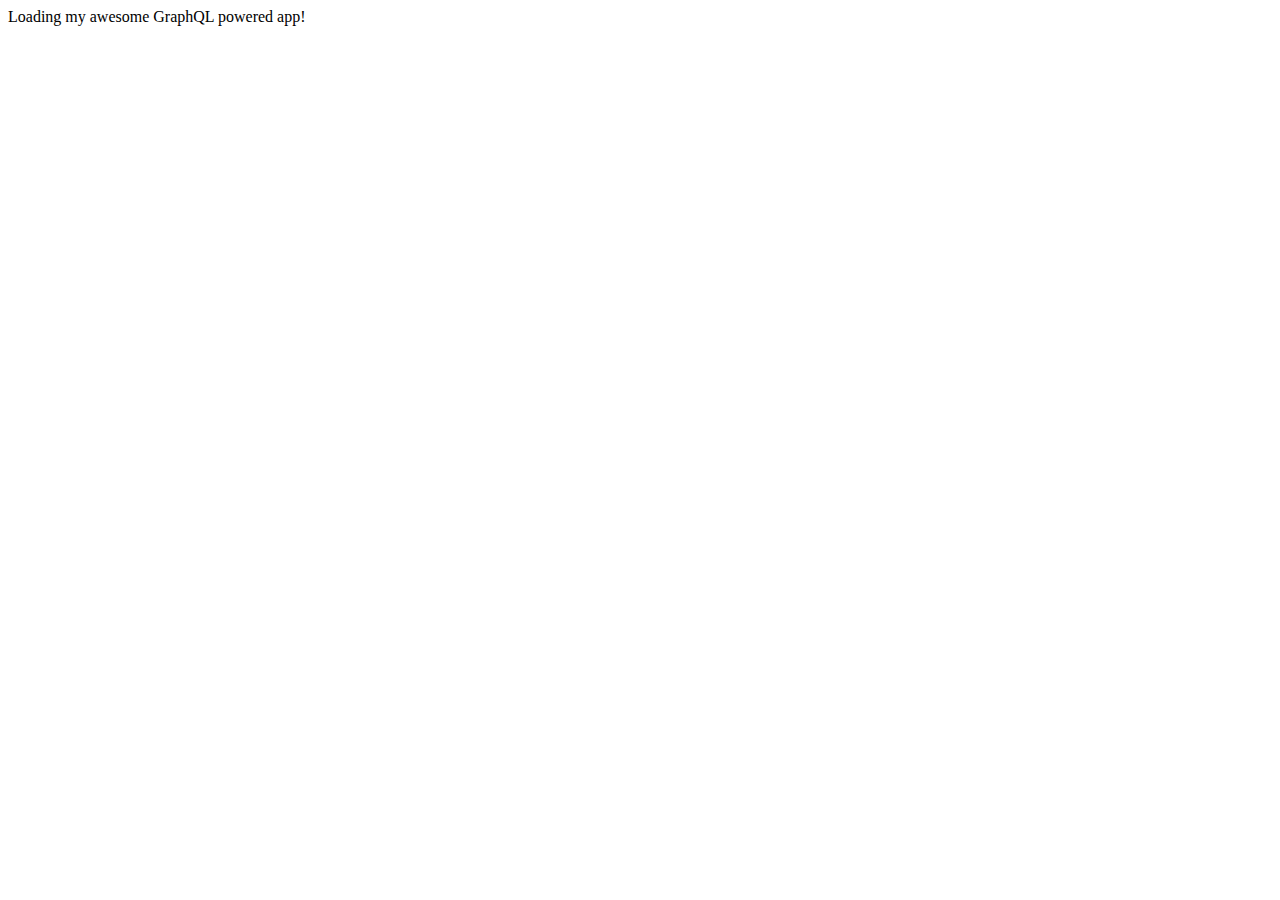
==== angular2-apollo/index.html @ e41aa5b0 "Both sites" ====
<!doctype html>
<html>
  <head>
    <meta charset="utf-8">
    <title>The Angular2 & Apollo Client Starter Kit</title>
    <link rel="icon" type="image/x-icon" href="/img/favicon.ico">

    <base href="/">
  <link href="/css/app.8c4a3916a0685a9554aa.css" rel="stylesheet"></head>
  <body>
    <my-app>Loading my awesome GraphQL powered app!</my-app>
  <script type="text/javascript" src="/js/polyfills.8c4a3916a0685a9554aa.js"></script><script type="text/javascript" src="/js/vendor.8c4a3916a0685a9554aa.js"></script><script type="text/javascript" src="/js/app.8c4a3916a0685a9554aa.js"></script></body>
</html>
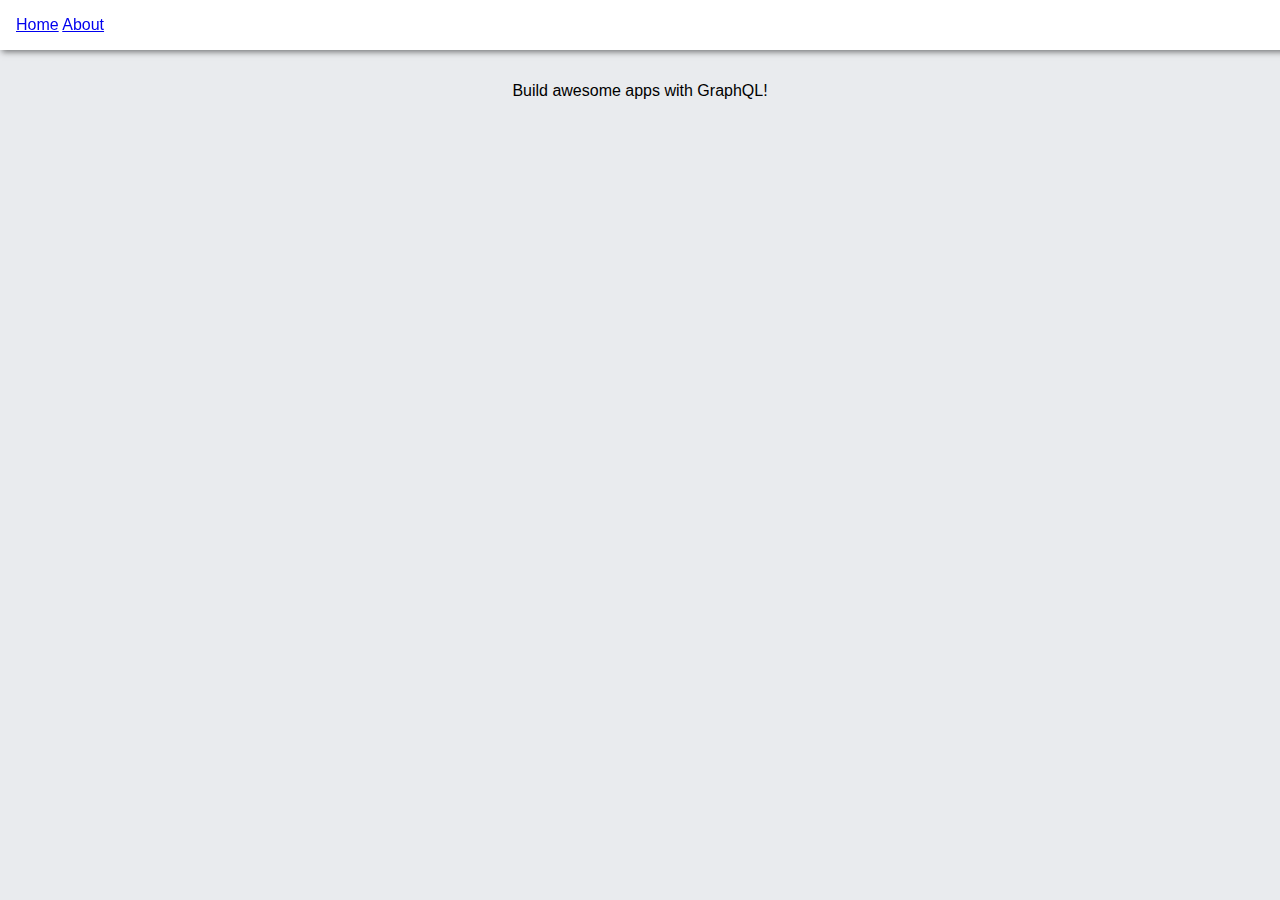
==== commit 6abefa54: "Update" ====
--- a/angular2-apollo/index.html
+++ b/angular2-apollo/index.html
@@ -6,8 +6,8 @@
     <link rel="icon" type="image/x-icon" href="/img/favicon.ico">
 
     <base href="/">
-  <link href="/css/app.8c4a3916a0685a9554aa.css" rel="stylesheet"></head>
+  <link href="/angular2-apollo/css/app.8c4a3916a0685a9554aa.css" rel="stylesheet"></head>
   <body>
     <my-app>Loading my awesome GraphQL powered app!</my-app>
-  <script type="text/javascript" src="/js/polyfills.8c4a3916a0685a9554aa.js"></script><script type="text/javascript" src="/js/vendor.8c4a3916a0685a9554aa.js"></script><script type="text/javascript" src="/js/app.8c4a3916a0685a9554aa.js"></script></body>
+  <script type="text/javascript" src="/angular2-apollo/js/polyfills.8c4a3916a0685a9554aa.js"></script><script type="text/javascript" src="/angular2-apollo/js/vendor.8c4a3916a0685a9554aa.js"></script><script type="text/javascript" src="/angular2-apollo/js/app.8c4a3916a0685a9554aa.js"></script></body>
 </html>
--- a/angular2-apollo/css/app.8c4a3916a0685a9554aa.css
+++ b/angular2-apollo/css/app.8c4a3916a0685a9554aa.css
@@ -0,0 +1,2 @@
+body{background:#e9ebee;color:#000;font-family:Arial,Helvetica,sans-serif}a{cursor:pointer}.panel{margin:15px;padding:15px;background:#fff}.btn,.panel{box-shadow:inset 0 1px #fff,0 1px 3px rgba(34,25,25,.4)}.btn{display:inline-block;margin-top:5px;font-weight:400;text-align:center;vertical-align:middle;-ms-touch-action:manipulation;touch-action:manipulation;cursor:pointer;background-image:none;border:1px solid transparent;white-space:nowrap;padding:6px 12px;font-size:14px;line-height:1.42857143;border-radius:4px;-webkit-user-select:none;background-color:#fff}
+/*# sourceMappingURL=app.8c4a3916a0685a9554aa.css.map*/